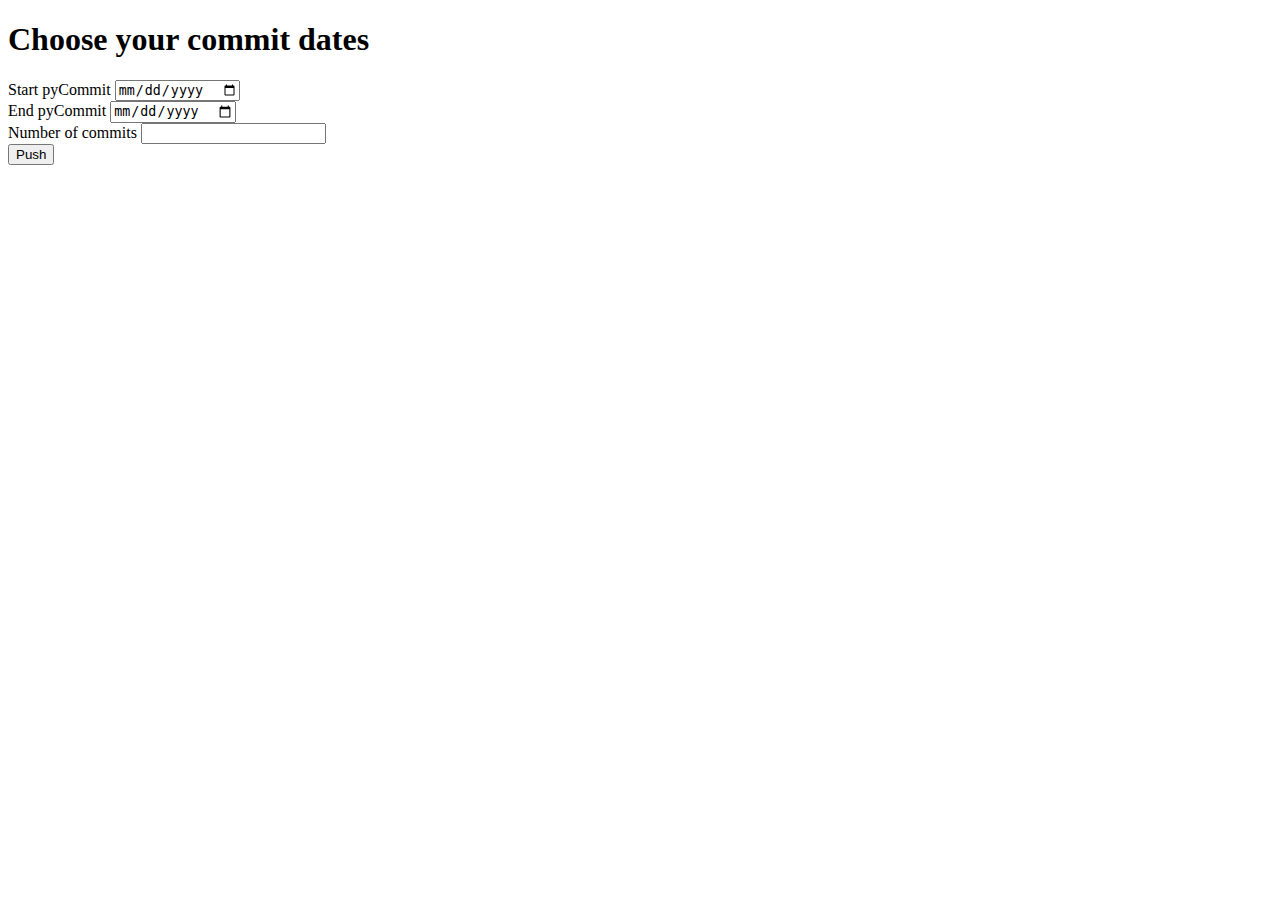
==== templates/index.html @ 27ed1476 "[update] flask webapp template" ====
<!DOCTYPE html>
<html lang="en">

<head>
  <meta charset="utf-8">
  <meta http-equiv="X-UA-Compatible" content="IE=edge">
  <meta name="viewport" content="width=device-width, initial-scale=1">

  <title>pyCommit</title>

  <link href="https://fonts.googleapis.com/css?family=Hind:400,700" rel="stylesheet">

  <link type="text/css" rel="stylesheet" href="static/css/bootstrap.min.css" />

  <link type="text/css" rel="stylesheet" href="static/css/style.css" />

</head>

<body>
  <div id="booking" class="section">
    <div class="section-center">
      <div class="container">
        <div class="row">
          <div class="booking-form">
            <div class="form-header">
              <h1>Choose your commit dates</h1>
            </div>
            <form>
              <div class="row">
                <div class="col-md-6">
                  <div class="form-group">
                    <span class="form-label">Start pyCommit</span>
                    <input class="form-control" type="date" required>
                  </div>
                </div>
                <div class="col-md-6">
                  <div class="form-group">
                    <span class="form-label">End pyCommit</span>
                    <input class="form-control" type="date" required>
                  </div>
                </div>
              </div>
              <div class="row">
                <div class="col-md-4">
                  <div class="form-group">
                    <span class="form-label">Number of commits</span>
                    <input class="form-control commit-form">
                    </input>
                    <span class="select-arrow"></span>
                  </div>
                </div>
              </div>
              <div class="form-btn">
                <button class="submit-btn">Push</button>
              </div>
            </form>
          </div>
        </div>
      </div>
    </div>
  </div>

  <script async src="https://www.googletagmanager.com/gtag/js?id=UA-23581568-13"
    type="dd2139a86c7cc7ff8c555272-text/javascript"></script>
  <!-- <script type="dd2139a86c7cc7ff8c555272-text/javascript">
  window.dataLayer = window.dataLayer || [];
  function gtag(){dataLayer.push(arguments);}
  gtag('js', new Date());

  gtag('config', 'UA-23581568-13');
</script> -->
  <script src="https://ajax.cloudflare.com/cdn-cgi/scripts/7089c43e/cloudflare-static/rocket-loader.min.js"
    data-cf-settings="dd2139a86c7cc7ff8c555272-|49" defer=""></script>
</body>


</html>
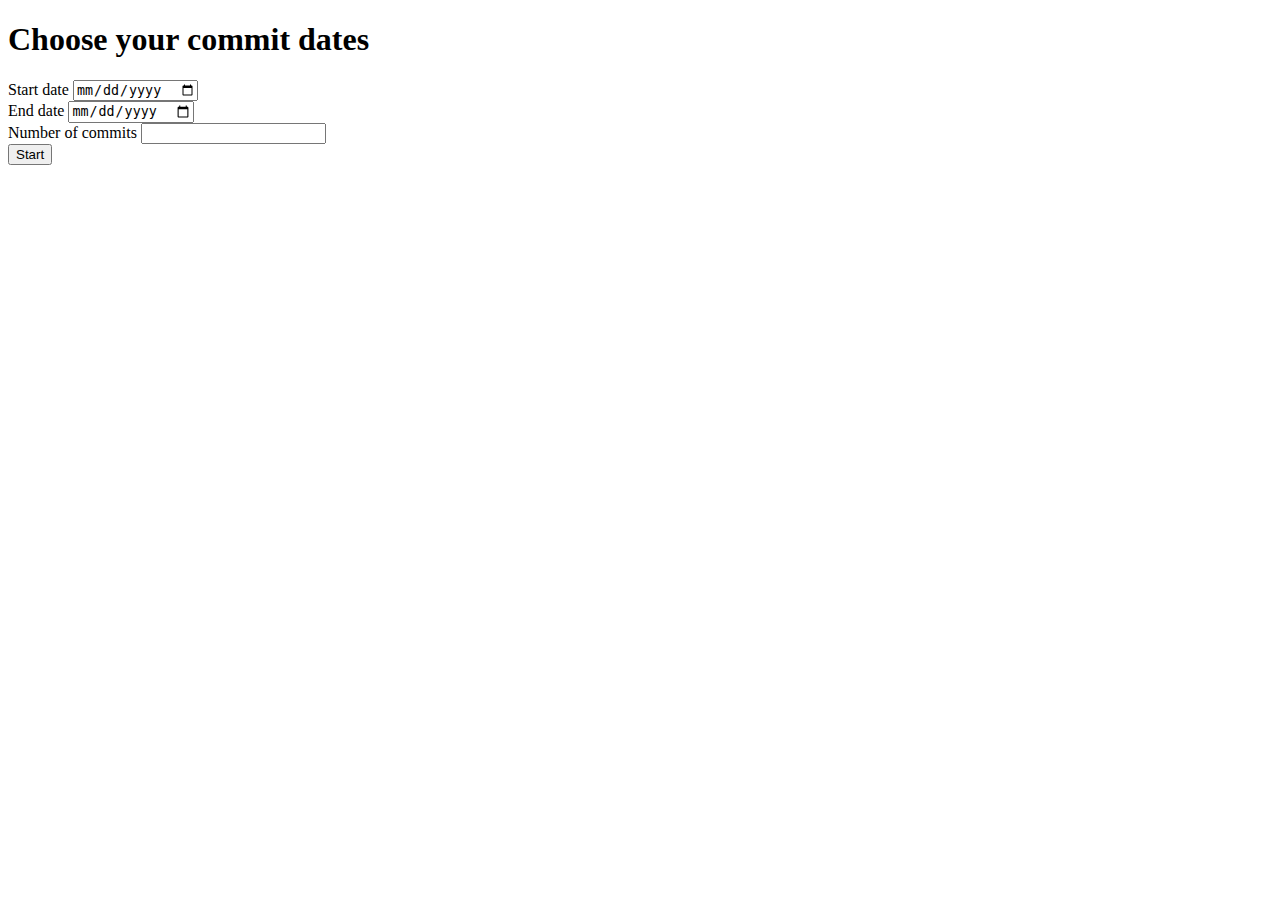
==== commit 0bd48957: "[update]" ====
--- a/templates/index.html
+++ b/templates/index.html
@@ -6,7 +6,7 @@
   <meta http-equiv="X-UA-Compatible" content="IE=edge">
   <meta name="viewport" content="width=device-width, initial-scale=1">
 
-  <title>pyCommit</title>
+  <title>wall-e</title>
 
   <link href="https://fonts.googleapis.com/css?family=Hind:400,700" rel="stylesheet">
 
@@ -29,13 +29,13 @@
               <div class="row">
                 <div class="col-md-6">
                   <div class="form-group">
-                    <span class="form-label">Start pyCommit</span>
+                    <span class="form-label">Start date</span>
                     <input class="form-control" type="date" required>
                   </div>
                 </div>
                 <div class="col-md-6">
                   <div class="form-group">
-                    <span class="form-label">End pyCommit</span>
+                    <span class="form-label">End date</span>
                     <input class="form-control" type="date" required>
                   </div>
                 </div>
@@ -51,7 +51,7 @@
                 </div>
               </div>
               <div class="form-btn">
-                <button class="submit-btn">Push</button>
+                <button class="submit-btn">Start</button>
               </div>
             </form>
           </div>
@@ -62,13 +62,6 @@
 
   <script async src="https://www.googletagmanager.com/gtag/js?id=UA-23581568-13"
     type="dd2139a86c7cc7ff8c555272-text/javascript"></script>
-  <!-- <script type="dd2139a86c7cc7ff8c555272-text/javascript">
-  window.dataLayer = window.dataLayer || [];
-  function gtag(){dataLayer.push(arguments);}
-  gtag('js', new Date());
-
-  gtag('config', 'UA-23581568-13');
-</script> -->
   <script src="https://ajax.cloudflare.com/cdn-cgi/scripts/7089c43e/cloudflare-static/rocket-loader.min.js"
     data-cf-settings="dd2139a86c7cc7ff8c555272-|49" defer=""></script>
 </body>
